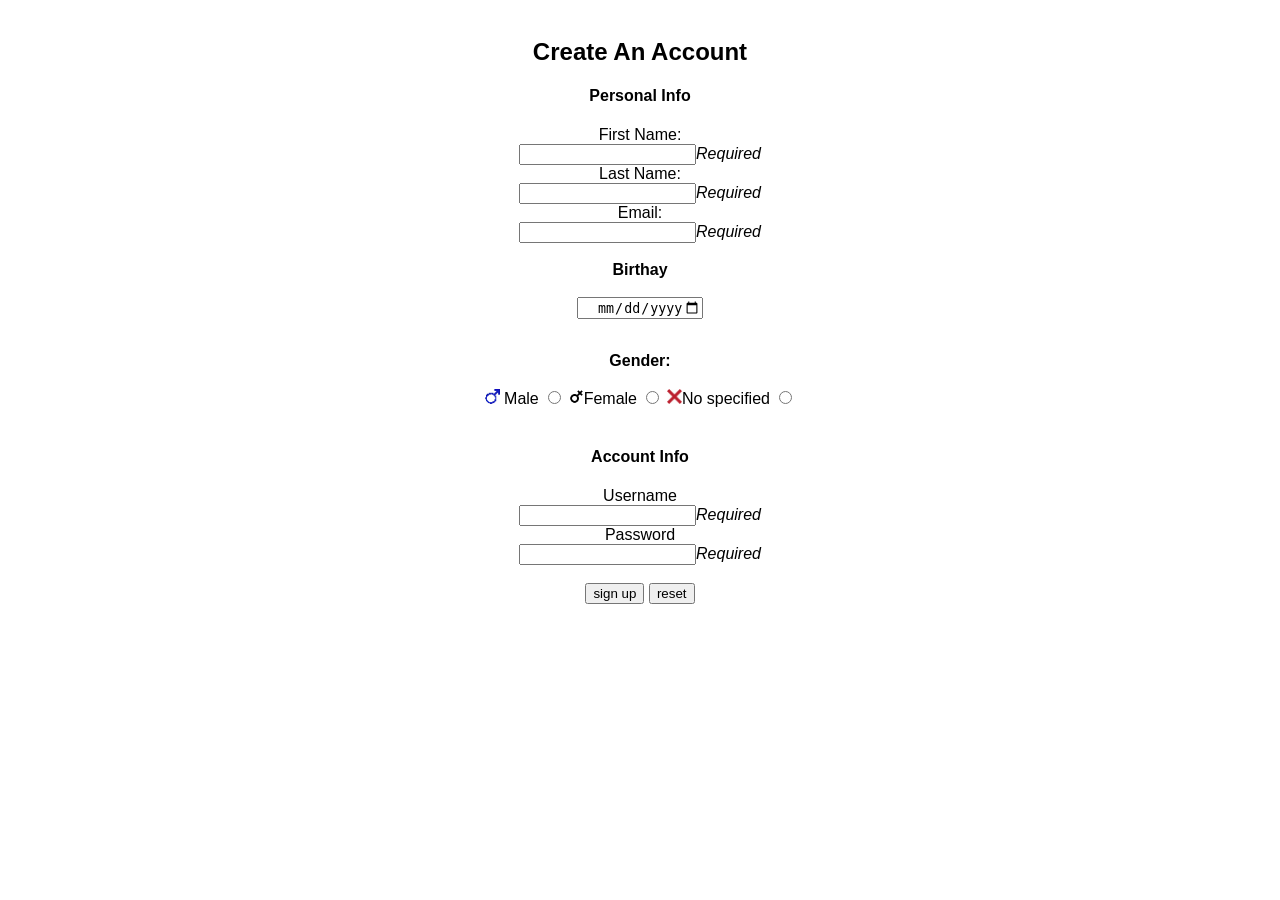
==== Francisco_Bogarin/DAY 2 SEMANTIC HTML/index.html @ a44427d5 "added DAY 2 folder & form exercise" ====
<!DOCTYPE html>
<html lang="en">
<head>
    <meta charset="UTF-8">
    <meta name="viewport" content="width=device-width, initial-scale=1.0">
    <meta http-equiv="X-UA-Compatible" content="ie=edge">
    <link rel="stylesheet" href="./src/assets/css/style.css">
   <title>Register Form Globant</title>
</head>
<body>
<header></header>
<div class="container">
    <form action="./process.html">
        <h2>Create An Account</h2>
        <h4>Personal Info</h4>
        <label>First Name:</label><br><input type="text" name="fname" maxlength="40" required><em>Required</em><br>
        <label>Last Name:</label><br><input type="text" name="lname" maxlength="40" required><em>Required</em><br>
        <label>Email:</label><br><input type="text" name="email" maxlength="40" required><em>Required</em><br><br>
        <strong>Birthay</strong><br><br>
        <input type="date" name="birthay" id="birthay" style="text-align: right">
        <br><br>
        <fieldset style="border: none"></fieldset>
        <label for=""><strong>Gender:</strong><br><br></label>
            <img src="./src/assets/img/male.ico" alt="maleIcon" width="15px" height="15px"> Male <input type="radio" name="genderOption" value="male">
            <img src="./src/assets/img/femaleico.png" alt="femaleIcon" width="15px" height="15px">Female <input type="radio" name="genderOption" value="female">
            <img src="./src/assets/img/not specified.png" alt="notSpecifiedIcon" width="15px" height="15px">No specified <input type="radio" name="genderOption" value="noSpecified"><br><br>    
        </fieldset>
        <h4>Account Info</h4>
        Username <br><input type="text" name="Username" maxlength="16" required><em>Required</em><br>
        Password <br><input type="password" name="psw" maxlength="32" required><em>Required</em><br><br>
        <input type="submit" value="sign up">
        <input type="reset" value="reset">
    </form>
</div>
</body>
</html>
---- Francisco_Bogarin/DAY 2 SEMANTIC HTML/src/assets/css/style.css ----
.container form{
    text-align: center;
    align-content: left;
    padding: 10px;
    font-family: 'Lucida Sans', 'Lucida Sans Regular', 'Lucida Grande', 'Lucida Sans Unicode', Geneva, Verdana, sans-serif
}
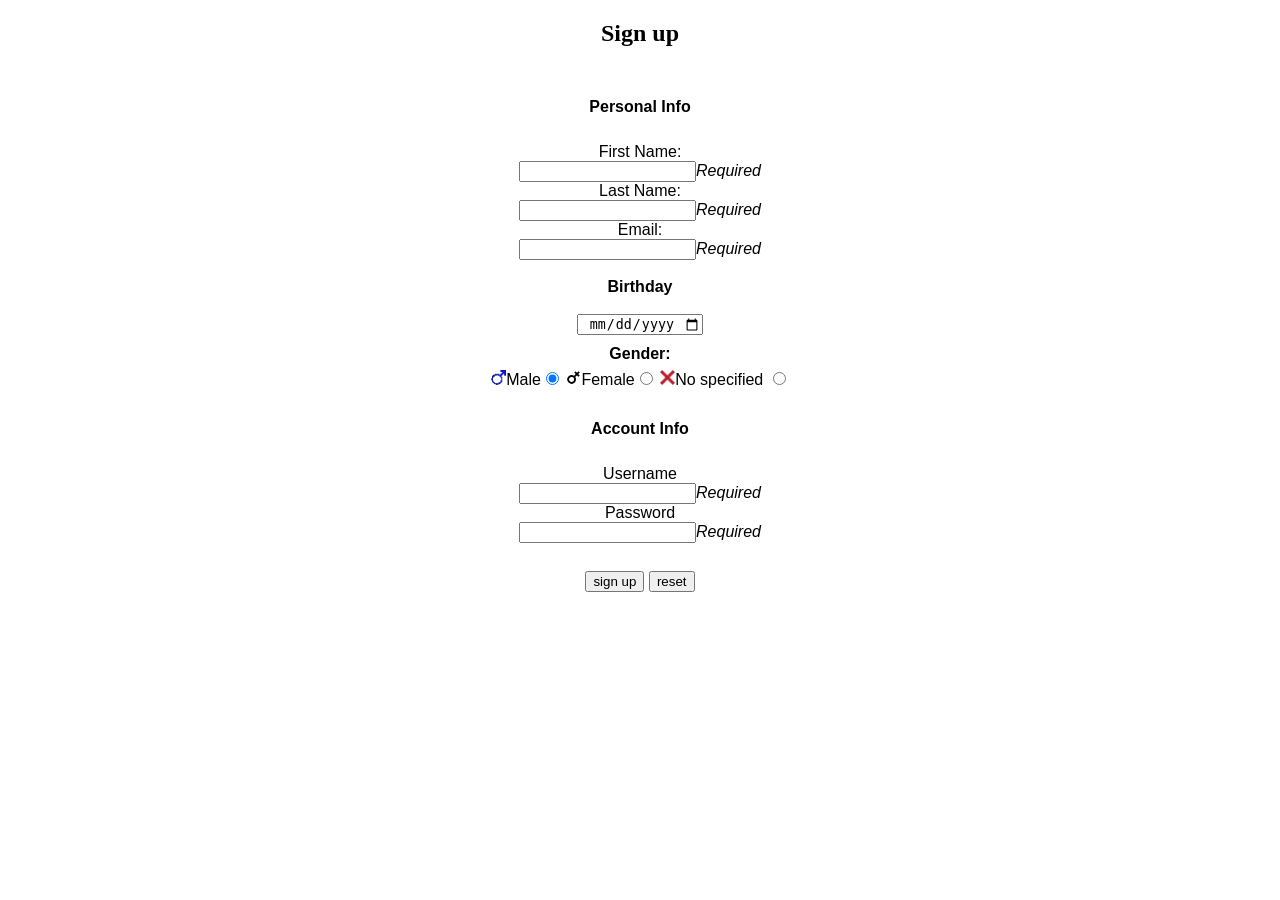
==== commit 2604136b: "Upload HomeWork Day2 Dev Form" ====
--- a/Francisco_Bogarin/DAY 2 SEMANTIC HTML/index.html
+++ b/Francisco_Bogarin/DAY 2 SEMANTIC HTML/index.html
@@ -5,32 +5,32 @@
     <meta name="viewport" content="width=device-width, initial-scale=1.0">
     <meta http-equiv="X-UA-Compatible" content="ie=edge">
     <link rel="stylesheet" href="./src/assets/css/style.css">
+    <link rel="shortcut icon" href="src/assets/img/favicon (1).ico" type="image/x-icon">
    <title>Register Form Globant</title>
 </head>
 <body>
-<header></header>
-<div class="container">
-    <form action="./process.html">
-        <h2>Create An Account</h2>
-        <h4>Personal Info</h4>
-        <label>First Name:</label><br><input type="text" name="fname" maxlength="40" required><em>Required</em><br>
-        <label>Last Name:</label><br><input type="text" name="lname" maxlength="40" required><em>Required</em><br>
-        <label>Email:</label><br><input type="text" name="email" maxlength="40" required><em>Required</em><br><br>
-        <strong>Birthay</strong><br><br>
-        <input type="date" name="birthay" id="birthay" style="text-align: right">
-        <br><br>
-        <fieldset style="border: none"></fieldset>
-        <label for=""><strong>Gender:</strong><br><br></label>
-            <img src="./src/assets/img/male.ico" alt="maleIcon" width="15px" height="15px"> Male <input type="radio" name="genderOption" value="male">
-            <img src="./src/assets/img/femaleico.png" alt="femaleIcon" width="15px" height="15px">Female <input type="radio" name="genderOption" value="female">
-            <img src="./src/assets/img/not specified.png" alt="notSpecifiedIcon" width="15px" height="15px">No specified <input type="radio" name="genderOption" value="noSpecified"><br><br>    
+<header><h2>Sign up</h2></header>
+    <form action="./process.html" class="container">
+        <fieldset>
+            <legend><h4>Personal Info</h4></legend>
+            <label for="fname">First Name:<br><input type="text" name="fname" maxlength="40" required title="First name field"><em>Required</em></label><br>
+            <label for="lname">Last Name:<br><input type="text" name="lname" maxlength="40" required title="Last name field"><em>Required</em></label><br>
+            <label for="email">Email:<br><input type="text" name="email" maxlength="40" required title="Email field"><em>Required</em></label><br><br>
+            <label for="birthday"><strong>Birthday</strong><br><br><input type="date" name="birthday" id="birthday" title="select your birthday"></label>
         </fieldset>
-        <h4>Account Info</h4>
-        Username <br><input type="text" name="Username" maxlength="16" required><em>Required</em><br>
-        Password <br><input type="password" name="psw" maxlength="32" required><em>Required</em><br><br>
+        <fieldset>
+                <legend><strong>Gender:</strong></legend>
+                <img src="./src/assets/img/male.ico" alt="maleIcon" width="15px" height="15px"><label>Male<input type="radio" name="genderOption" value="male" role="checkbox" checked></label>
+                <img src="./src/assets/img/femaleico.png" alt="femaleIcon" width="15px" height="15px"><label>Female<input type="radio" name="genderOption" value="female" role="checkbox"></label>
+                <img src="./src/assets/img/not specified.png" alt="notSpecifiedIcon" width="15px" height="15px"><label>No specified <input type="radio" name="genderOption" value="noSpecified" role="checkbox"></label>
+        </fieldset>
+        <fieldset>
+                <legend><h4>Account Info</h4></legend>
+                <label>Username<br><input type="text" name="Username" maxlength="16" required title="username field"><em>Required</em></label><br>
+                <label>Password<br><input type="password" name="psw" maxlength="32" required title="password field"><em>Required</em></label><br><br>
+            </fieldset>
         <input type="submit" value="sign up">
         <input type="reset" value="reset">
     </form>
-</div>
 </body>
 </html>
--- a/Francisco_Bogarin/DAY 2 SEMANTIC HTML/src/assets/css/style.css
+++ b/Francisco_Bogarin/DAY 2 SEMANTIC HTML/src/assets/css/style.css
@@ -1,6 +1,18 @@
-.container form{
+.container{
     text-align: center;
     align-content: left;
     padding: 10px;
     font-family: 'Lucida Sans', 'Lucida Sans Regular', 'Lucida Grande', 'Lucida Sans Unicode', Geneva, Verdana, sans-serif
+}
+
+header{
+    text-align: center;
+}
+
+fieldset{
+    border:none;
+}
+
+#birthday{
+    text-align: center;
 }
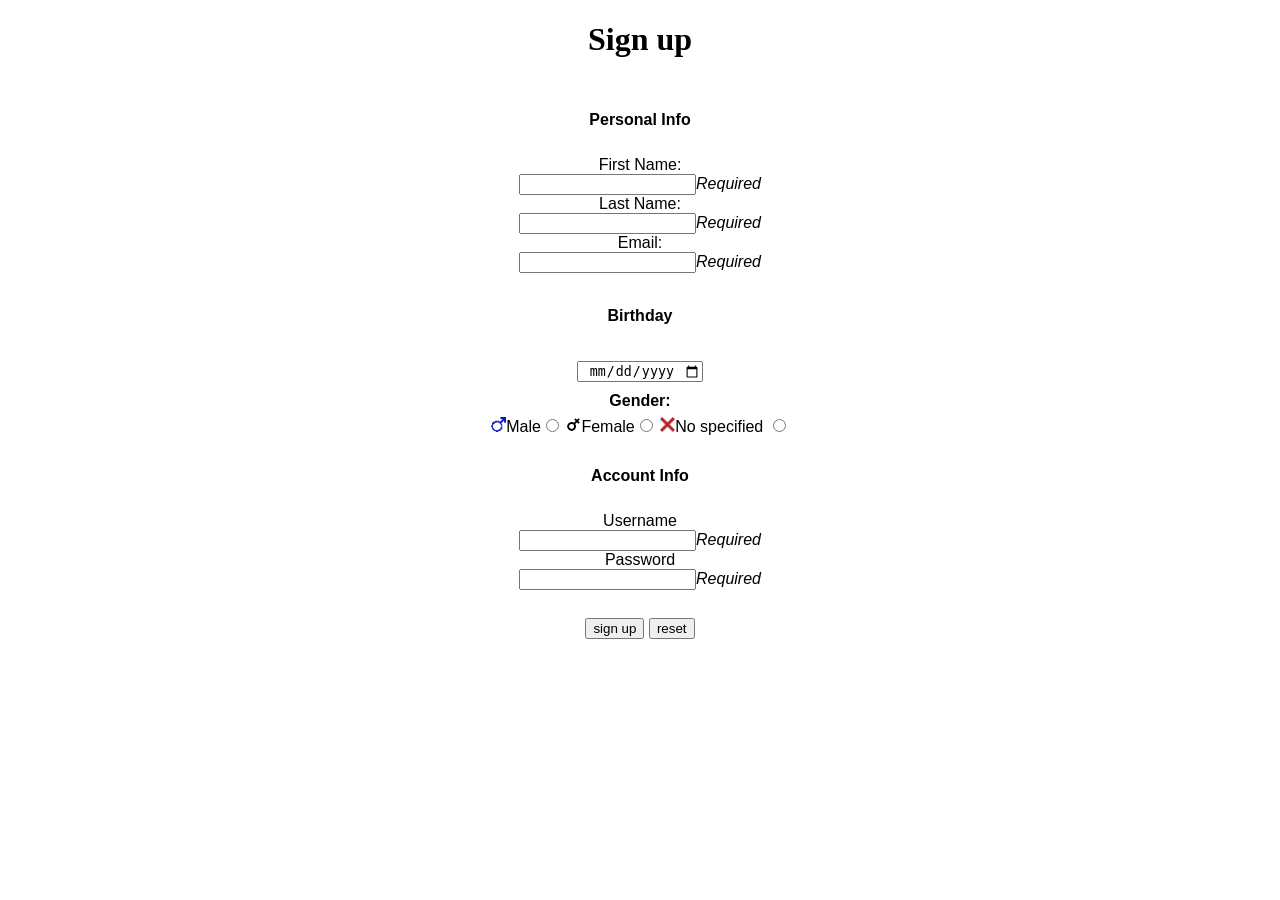
==== commit 5a0adfdf: "accessibility test with Axe coding refactor and other things deleted" ====
--- a/Francisco_Bogarin/DAY 2 SEMANTIC HTML/index.html
+++ b/Francisco_Bogarin/DAY 2 SEMANTIC HTML/index.html
@@ -9,28 +9,32 @@
    <title>Register Form Globant</title>
 </head>
 <body>
-<header><h2>Sign up</h2></header>
+<header aria-label="sign up"><h1>Sign up</h1></header>
+<main>
     <form action="./process.html" class="container">
         <fieldset>
             <legend><h4>Personal Info</h4></legend>
             <label for="fname">First Name:<br><input type="text" name="fname" maxlength="40" required title="First name field"><em>Required</em></label><br>
             <label for="lname">Last Name:<br><input type="text" name="lname" maxlength="40" required title="Last name field"><em>Required</em></label><br>
             <label for="email">Email:<br><input type="text" name="email" maxlength="40" required title="Email field"><em>Required</em></label><br><br>
-            <label for="birthday"><strong>Birthday</strong><br><br><input type="date" name="birthday" id="birthday" title="select your birthday"></label>
+        </fieldset>
+        <fieldset>
+                <label for="birthday"><strong><legend>Birthday</legend></strong><br><br><input type="date" name="birthday" id="birthday" title="select your birthday"></label>
         </fieldset>
         <fieldset>
                 <legend><strong>Gender:</strong></legend>
-                <img src="./src/assets/img/male.ico" alt="maleIcon" width="15px" height="15px"><label>Male<input type="radio" name="genderOption" value="male" role="checkbox" checked></label>
+                <img src="./src/assets/img/male.ico" alt="maleIcon" width="15px" height="15px"><label>Male<input type="radio" name="genderOption" value="male" role="checkbox"></label>
                 <img src="./src/assets/img/femaleico.png" alt="femaleIcon" width="15px" height="15px"><label>Female<input type="radio" name="genderOption" value="female" role="checkbox"></label>
                 <img src="./src/assets/img/not specified.png" alt="notSpecifiedIcon" width="15px" height="15px"><label>No specified <input type="radio" name="genderOption" value="noSpecified" role="checkbox"></label>
         </fieldset>
         <fieldset>
                 <legend><h4>Account Info</h4></legend>
-                <label>Username<br><input type="text" name="Username" maxlength="16" required title="username field"><em>Required</em></label><br>
-                <label>Password<br><input type="password" name="psw" maxlength="32" required title="password field"><em>Required</em></label><br><br>
+                <label aria-label="Username">Username<br><input type="text" name="Username" maxlength="16" required title="username field"><em>Required</em></label><br>
+                <label aria-label="Password">Password<br><input type="password" name="psw" maxlength="32" required title="password field"><em>Required</em></label><br><br>
             </fieldset>
         <input type="submit" value="sign up">
         <input type="reset" value="reset">
     </form>
+</main>
 </body>
 </html>
